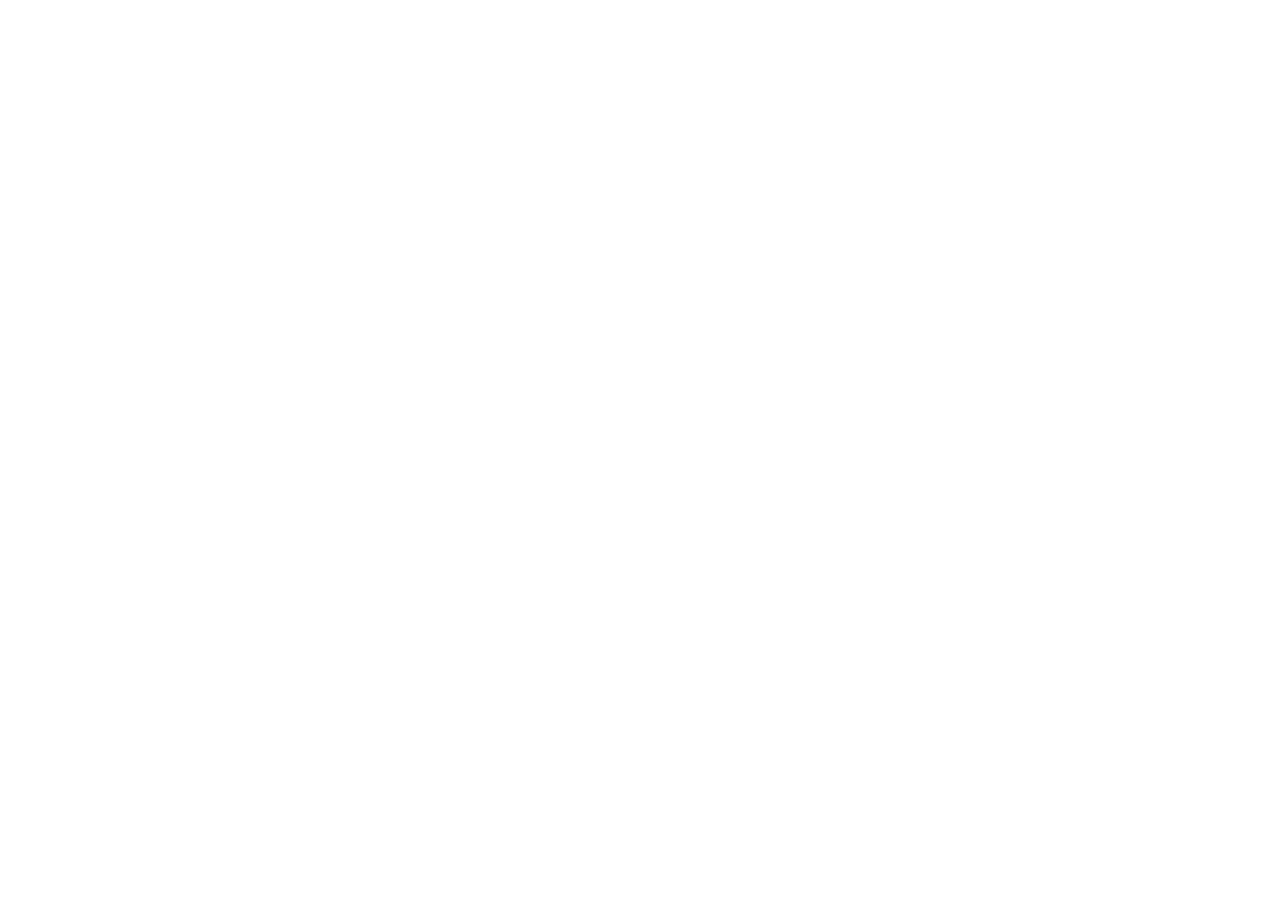
==== 6. Construindo páginas para internet com Bootstrap/index.html @ d72aa556 "Atualizacao curso Bootstrap" ====
<!DOCTYPE html>
<html lang="pt-br">
    <head>
      <title>Minha Página</title>
      <meta charset="utf-8">
      <link rel="stylesheet" type="text/css" href="bootstrap/css/bootstrap.min.css">
      <link rel="stylesheet" type="text/css" href="style.css">
    </head>
    <body>
        
    </body>
</html>
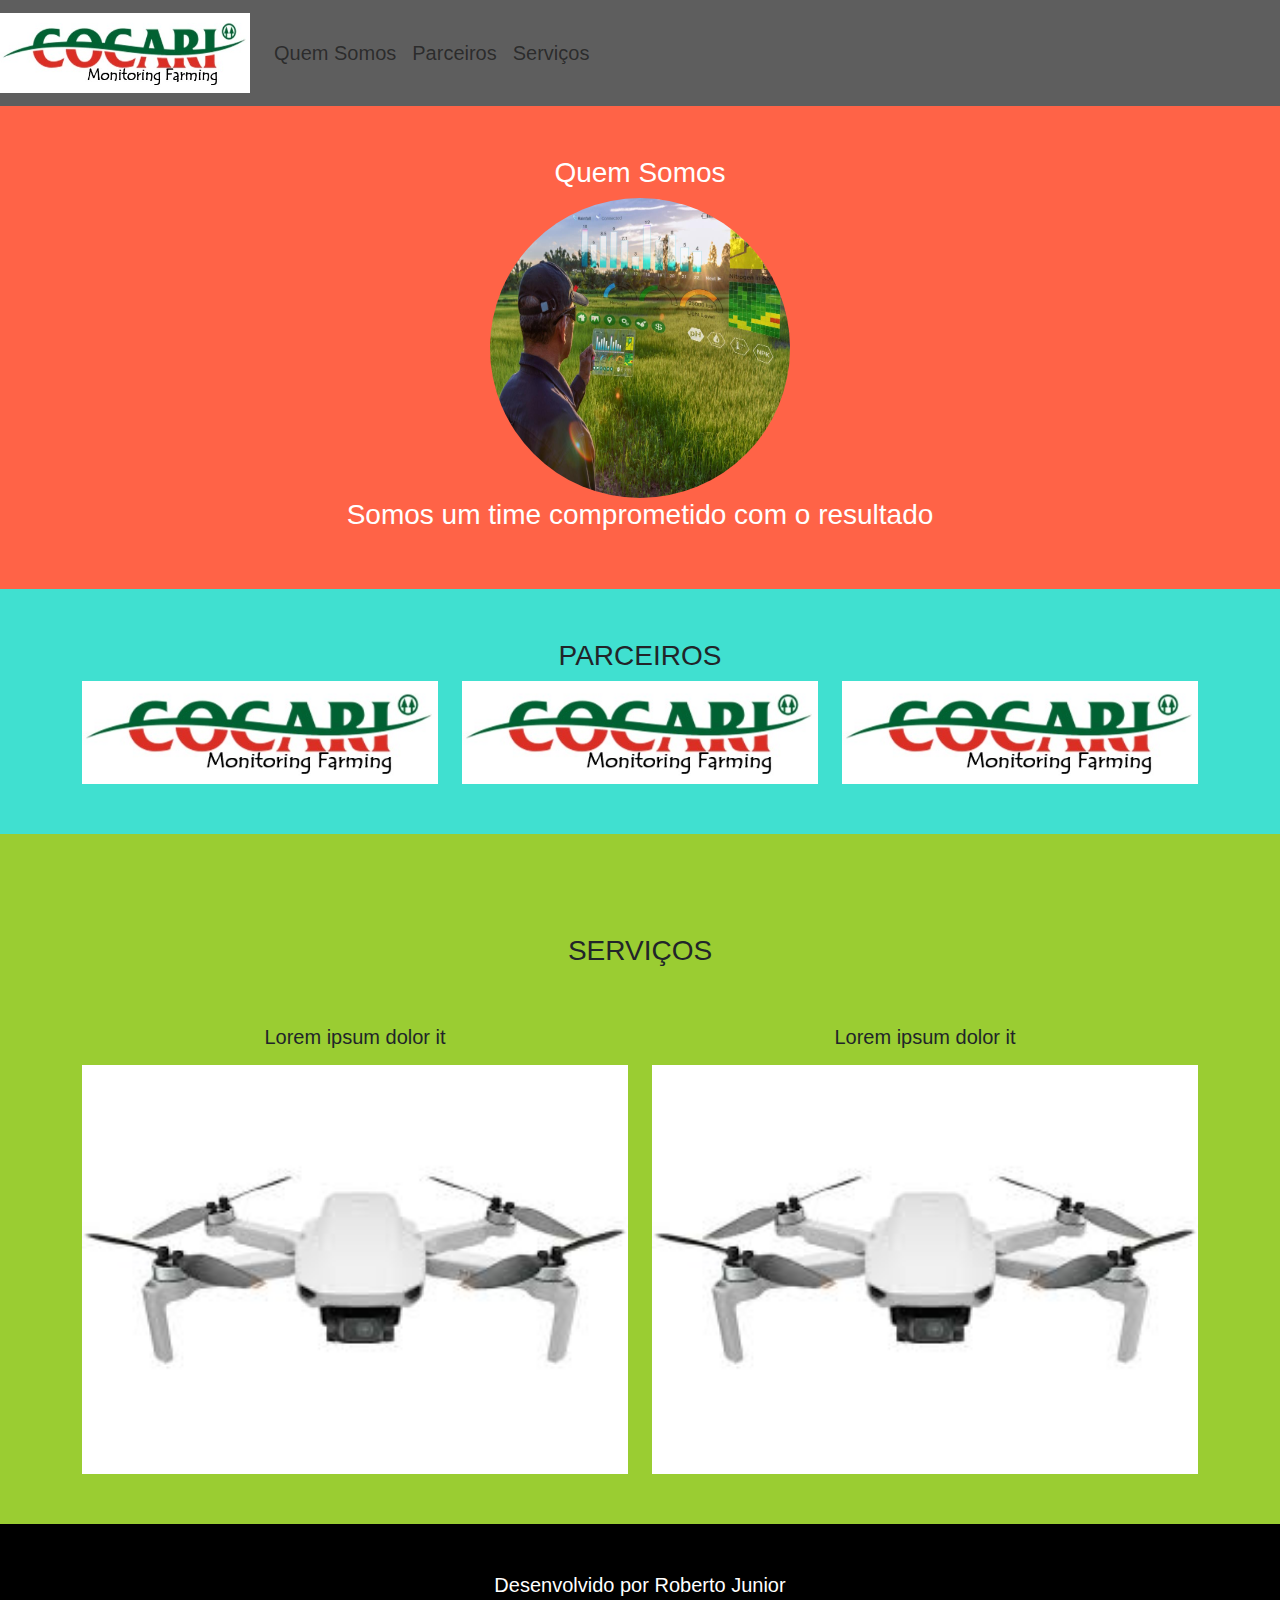
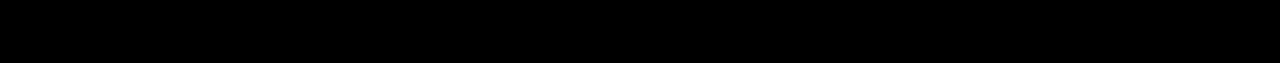
==== commit c1637a8c: "Finalizando curso Bootstrap" ====
--- a/6. Construindo páginas para internet com Bootstrap/index.html
+++ b/6. Construindo páginas para internet com Bootstrap/index.html
@@ -4,9 +4,81 @@
       <title>Minha Página</title>
       <meta charset="utf-8">
       <link rel="stylesheet" type="text/css" href="bootstrap/css/bootstrap.min.css">
-      <link rel="stylesheet" type="text/css" href="style.css">
+      <link rel="stylesheet" type="text/css" href="css/style.css">
     </head>
     <body>
-        
+        <nav class="navbar navbar-expand-lg navbar-light">
+            <a class="navbar-brand" href="#">
+                <img src="img/IMG-20220117-WA0008.jpg" alt="logo_cocari_monitoring_farm" width="250px" height="80px">
+            </a>
+            <div class="collapse navbar-collapse" >
+                <ul class="navbar-nav">
+                  <li class="nav-item">
+                    <a class="nav-link " aria-current="" href="#quemsomos">Quem Somos</a>
+                  </li>
+                  <li class="nav-item">
+                    <a class="nav-link " aria-current="" href="#parceiros">Parceiros</a>
+                  </li>
+                  <li class="nav-item">
+                    <a class="nav-link " aria-current="" href="#servicos">Serviços</a>
+                  </li>
+                </ul>
+            </div>
+        </nav>
+
+        <section id="quemsomos">
+            <div class="container-fluid quem-somos text-center margin">
+                <h3>Quem Somos </h3>
+                <img src="img/agricultura-de-precisao-6.jpg" class="rounded-circle" width="300px" height="300px">
+                <h3>Somos um time comprometido com o resultado</h3>
+            </div>
+
+        </section>
+
+        <selections id='parceiros'>
+            <div class="container-fluid text-center margin parceiros">
+                <h3>PARCEIROS</h3>
+                <div class="container">
+                    <div class="row">
+                        <div class="col lg-4">
+                            <img src="img/IMG-20220117-WA0008.jpg" width="100%" >
+                        </div>
+                        <div class="col lg-4">
+                            <img src="img/IMG-20220117-WA0008.jpg" width="100%" >
+                        </div>
+                        <div class="col lg-4">
+                            <img src="img/IMG-20220117-WA0008.jpg" width="100%" >
+                        </div>
+                    </div>
+                </div>
+            </div>
+        </selections>
+        <section id="servicos">
+            <div class="container-fluid text-center margin servicos ">
+                <h3 class="margin">SERVIÇOS</h3>
+                <div class="container">
+                    <div class="row">
+                        <div class="col lg-6">
+                            <p>Lorem ipsum dolor it</p>
+                            <img src="img/download.jpg" width="100%">
+                        </div>
+                        <div class="col lg-6">
+                            <p>Lorem ipsum dolor it</p>
+                            <img src="img/download.jpg" width="100%">
+                        </div>
+
+                        </div>
+                    </div>
+                </div>
+
+            </div>
+        </section>
+
+        <footer class="container-fluid text-center bg-footer margin">
+            <p>Desenvolvido por Roberto Junior</p>
+        </footer>
+    
+            
+
     </body>
 </html>--- a/6. Construindo páginas para internet com Bootstrap/css/style.css
+++ b/6. Construindo páginas para internet com Bootstrap/css/style.css
@@ -0,0 +1,30 @@
+body{
+    font: 20px arial, verdana;
+}
+
+.navbar {
+    background-color: rgb(94, 94, 94);
+}
+
+.quem-somos{
+    background-color: tomato;
+    color: white;
+}
+
+.margin{
+    padding-top: 50px;
+    padding-bottom: 50px;
+}
+
+.parceiros{
+    background-color: turquoise;
+}
+
+.servicos{
+    background-color: yellowgreen;
+}
+
+.bg-footer{
+    background-color: black;
+    color: white;
+}